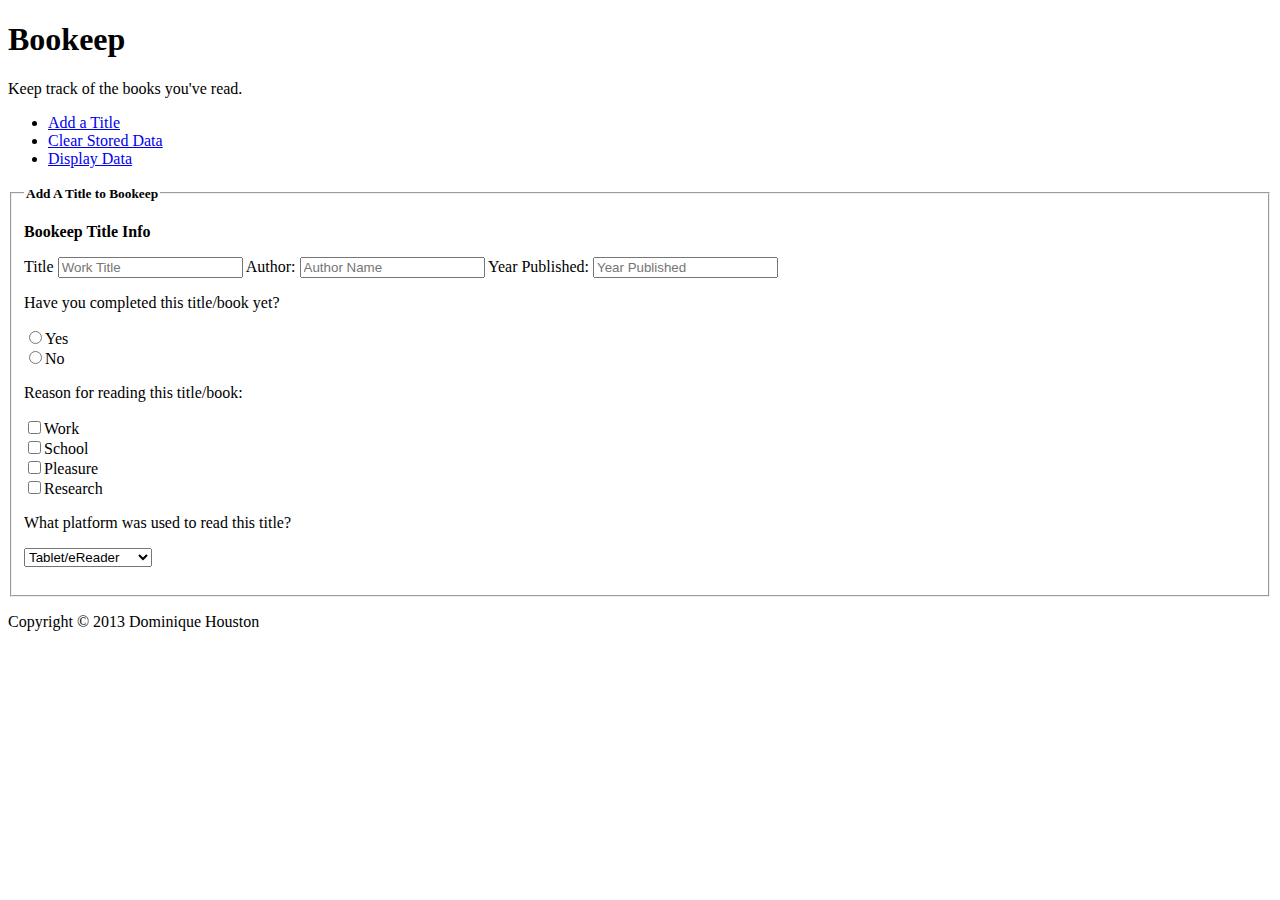
==== additem.html @ edfe49e9 "Refining Form Fields" ====
<!DOCTYPE html>
<!-- Dominique Houston -->
<!-- VFW 1306 -->
<!-- Assignment 1 -->
<html lang="en">
	<head>
		<meta charset="utf-8" />
		<meta name="description" content="Keep track of the books you've read." />
		<meta name="keywords" content="" />
		<meta name="ROBOTS" content="index, nofollow" />
		<meta name="viewport" content="width=device-width; initial-scale=1.0" />
		<meta name="author" content="Dominique Houston" />
		<link rel="stylesheet" type="text/css" href="css/style.css">
		<title>Bookeep</title>	
	</head>
	<body>
		<! -- Begin Container --  >
		<div id="container">
			<! -- Begin Header -- >
			<header>
				<h1>Bookeep</h1>
				<p>Keep track of the books you've read.</p>
			</header>
			<! -- End Header -- >

			<! -- Begin Navigation -- >
			<nav>
				<ul id="appNav">
					<li><a href="additem.html">Add a Title</a></li>
					<li><a href="#">Clear Stored Data</a></li>
					<li><a href="#">Display Data</a></li>
				</ul>
			</nav>
			<! -- End Navigation -- >

			<! -- Begin Form -- >
			
			<form action="#" method="post" id="bookeepForm">

				<fieldset>
					<legend><strong><small>Add A Title to Bookeep</small></strong></legend>


				<p><label class="headLabel"><strong>Bookeep Title Info</strong></label></p>
					<label for="workTitle">Title</label>
					<input type="text" id="workTitle" placeholder="Work Title" />
					<label for="authorName">Author:</label>
					<input type="text" id="authorName" placeholder="Author Name" />
					<label for="authorName">Year Published:</label>
					<input type="text" id="yearPublished" placeholder="Year Published" />

					
				<p><label class="labelHead">Have you completed this title/book yet?</label></p>
					<input type="radio" class="radioButton" name="readTitle" value="yes">Yes<br>
					<input type="radio" name="readTitle" value="yes">No<br>

					
				<p><label class="labelHead">Reason for reading this title/book:</label></p>

					<input type="checkbox" id="work" name="priority" value="work">Work<br>
					<input type="checkbox" id="school" name="priority" value="school">School<br>
					<input type="checkbox" id="pleasure" name="priority" value="pleasure">Pleasure<br>
					<input type="checkbox" id="research" name="priority" value="research">Research<br>


				<p><label class="headLabel">What platform was used to read this title?</label></p>
				<select id="readPlatform">
					<optgroup label="Digital">
						<option value="Tablet">Tablet/eReader</option>
						<option value="eBook">eBook</option>
					</optgroup>
					<optgroup label="Traditional">
						<option value="Paperback">Paperback</option>
						<option value="HardCover">Hard Cover</option>
					</optgroup>
				</select>
					<br /><br />
					
								</fieldset>


			</form>

			
			<! -- End Form  -- >

			<! -- Begin Footer -- >
			<footer>
				<p>Copyright &copy; 2013 Dominique Houston</p>
			</footer>
			<! -- End Footer -->
		</div>
		<! -- End Container -->
		
		<! -- Javascript -- >
		<script src="js/main.js" type="text/javascript"></script>
	</body>
</html>
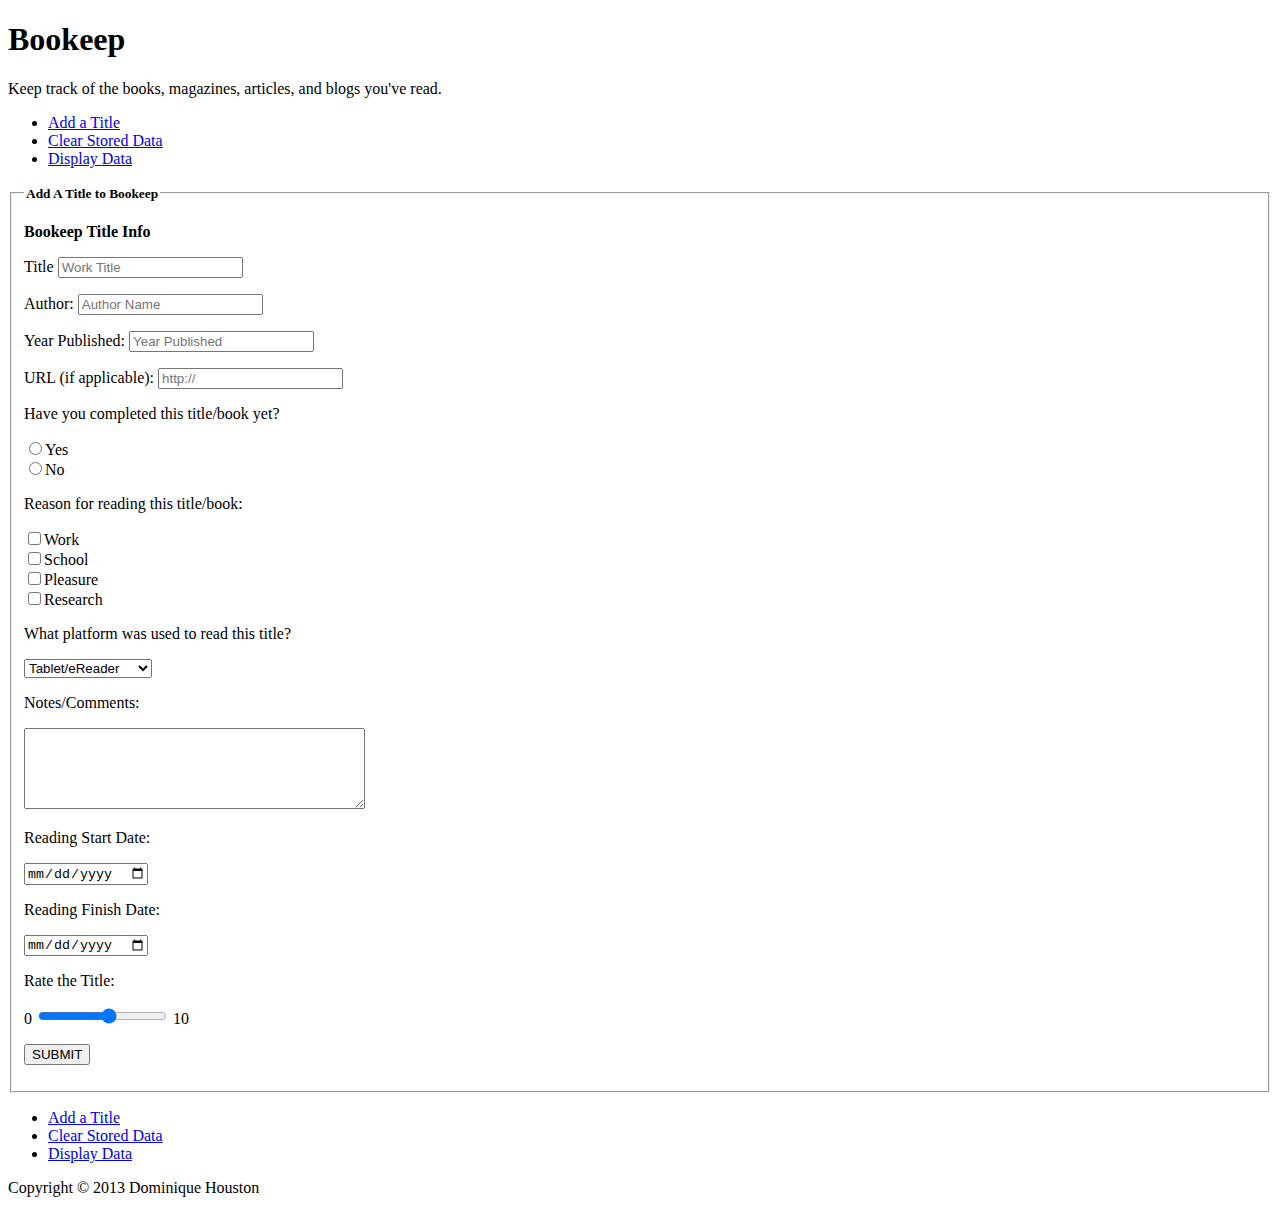
==== commit 6f28fec7: "Refreshed descrption, HTML head, and completed form." ====
--- a/additem.html
+++ b/additem.html
@@ -5,8 +5,8 @@
 <html lang="en">
 	<head>
 		<meta charset="utf-8" />
-		<meta name="description" content="Keep track of the books you've read." />
-		<meta name="keywords" content="" />
+		<meta name="description" content="Keep track of the books, magazines, articles, and blogs you've read." />
+		<meta name="keywords" content="bookeep,track,books,reading,logger" />
 		<meta name="ROBOTS" content="index, nofollow" />
 		<meta name="viewport" content="width=device-width; initial-scale=1.0" />
 		<meta name="author" content="Dominique Houston" />
@@ -19,11 +19,11 @@
 			<! -- Begin Header -- >
 			<header>
 				<h1>Bookeep</h1>
-				<p>Keep track of the books you've read.</p>
+				<p>Keep track of the books, magazines, articles, and blogs you've read.</p>
 			</header>
 			<! -- End Header -- >
 
-			<! -- Begin Navigation -- >
+			<! -- Begin  Top Navigation -- >
 			<nav>
 				<ul id="appNav">
 					<li><a href="additem.html">Add a Title</a></li>
@@ -31,58 +31,85 @@
 					<li><a href="#">Display Data</a></li>
 				</ul>
 			</nav>
-			<! -- End Navigation -- >
+			<! -- End Top Navigation -- >
 
 			<! -- Begin Form -- >
-			
 			<form action="#" method="post" id="bookeepForm">
 
 				<fieldset>
 					<legend><strong><small>Add A Title to Bookeep</small></strong></legend>
-
-
-				<p><label class="headLabel"><strong>Bookeep Title Info</strong></label></p>
-					<label for="workTitle">Title</label>
-					<input type="text" id="workTitle" placeholder="Work Title" />
-					<label for="authorName">Author:</label>
-					<input type="text" id="authorName" placeholder="Author Name" />
-					<label for="authorName">Year Published:</label>
-					<input type="text" id="yearPublished" placeholder="Year Published" />
-
+	
+	
+					<p><label class="headLabel"><strong>Bookeep Title Info</strong></label></p>
+						<p><label for="Title">Title</label>
+						<input type="text" id="workTitle" placeholder="Work Title" /></p>
+						<p><label for="authorName">Author:</label>
+						<input type="text" id="workAuthorName" placeholder="Author Name" /></p>
+						<p><label for="authorName">Year Published:</label>
+						<input type="text" id="workYearPublished" placeholder="Year Published" /></p>
+						<p><label for="authorName">URL (if applicable):</label>
+						<input type="text" id="workUrl" placeholder="http://" /></p>
+	
+						
+					<p><label class="labelHead">Have you completed this title/book yet?</label></p>
+						<input type="radio" class="radioButton" name="readTitle" value="yes">Yes<br>
+						<input type="radio" name="readTitle" value="yes">No<br>
+	
+						
+					<p><label class="labelHead">Reason for reading this title/book:</label></p>
+	
+						<input type="checkbox" id="work" name="priority" value="work">Work<br>
+						<input type="checkbox" id="school" name="priority" value="school">School<br>
+						<input type="checkbox" id="pleasure" name="priority" value="pleasure">Pleasure<br>
+						<input type="checkbox" id="research" name="priority" value="research">Research<br>
+	
+	
+					<p><label class="labelHead">What platform was used to read this title?</label></p>
+					<select id="readPlatform">
+						<optgroup label="Digital">
+							<option value="Tablet">Tablet/eReader</option>
+							<option value="eBook">eBook</option>
+							<option value="pcNotebook">PC/Notebook</option>
+							<option value="DigiOther">Other</option>
+						</optgroup>
+						<optgroup label="Traditional">
+							<option value="Paperback">Paperback</option>
+							<option value="HardCover">Hard Cover</option>
+							<option value="TradOther">Other</option>
+						</optgroup>
+					</select>
 					
-				<p><label class="labelHead">Have you completed this title/book yet?</label></p>
-					<input type="radio" class="radioButton" name="readTitle" value="yes">Yes<br>
-					<input type="radio" name="readTitle" value="yes">No<br>
-
+						
+					<p><label class="labelHead">Notes/Comments:</label></p>
+					<textarea name="text" rows="5" cols="40"> </textarea><br>
+	
+					<p><label class="labelHead">Reading Start Date:</label></p>
+					<input type="date" id="readStart" name="readStartDate"/>
 					
-				<p><label class="labelHead">Reason for reading this title/book:</label></p>
-
-					<input type="checkbox" id="work" name="priority" value="work">Work<br>
-					<input type="checkbox" id="school" name="priority" value="school">School<br>
-					<input type="checkbox" id="pleasure" name="priority" value="pleasure">Pleasure<br>
-					<input type="checkbox" id="research" name="priority" value="research">Research<br>
-
-
-				<p><label class="headLabel">What platform was used to read this title?</label></p>
-				<select id="readPlatform">
-					<optgroup label="Digital">
-						<option value="Tablet">Tablet/eReader</option>
-						<option value="eBook">eBook</option>
-					</optgroup>
-					<optgroup label="Traditional">
-						<option value="Paperback">Paperback</option>
-						<option value="HardCover">Hard Cover</option>
-					</optgroup>
-				</select>
-					<br /><br />
+					<p><label class="labelHead">Reading Finish Date:</label></p>
+					<input type="date" id="readFinish" name="readFinishDate"/>
+	
+					<p><label class="labelHead">Rate the Title:</label></p>
+					0 <input id="stars" type="range"  min="1" max="10"> 10 
 					
-								</fieldset>
+					<input type="hidden" id="reader" value="evaluation">
+					
+					<p><input id="button" type="button" value="SUBMIT"></p>
+				</fieldset>
 
 
 			</form>
+			<! -- End Form  -- >
 
-			
-			<! -- End Form  -- >
+			<! -- Begin  Bottom Navigation -- >
+			<nav>
+				<ul id="appNavFooter">
+					<li><a href="additem.html">Add a Title</a></li>
+					<li><a href="#">Clear Stored Data</a></li>
+					<li><a href="#">Display Data</a></li>
+				</ul>
+			</nav>
+			<! -- End Bottom Navigation -- >
 
 			<! -- Begin Footer -- >
 			<footer>
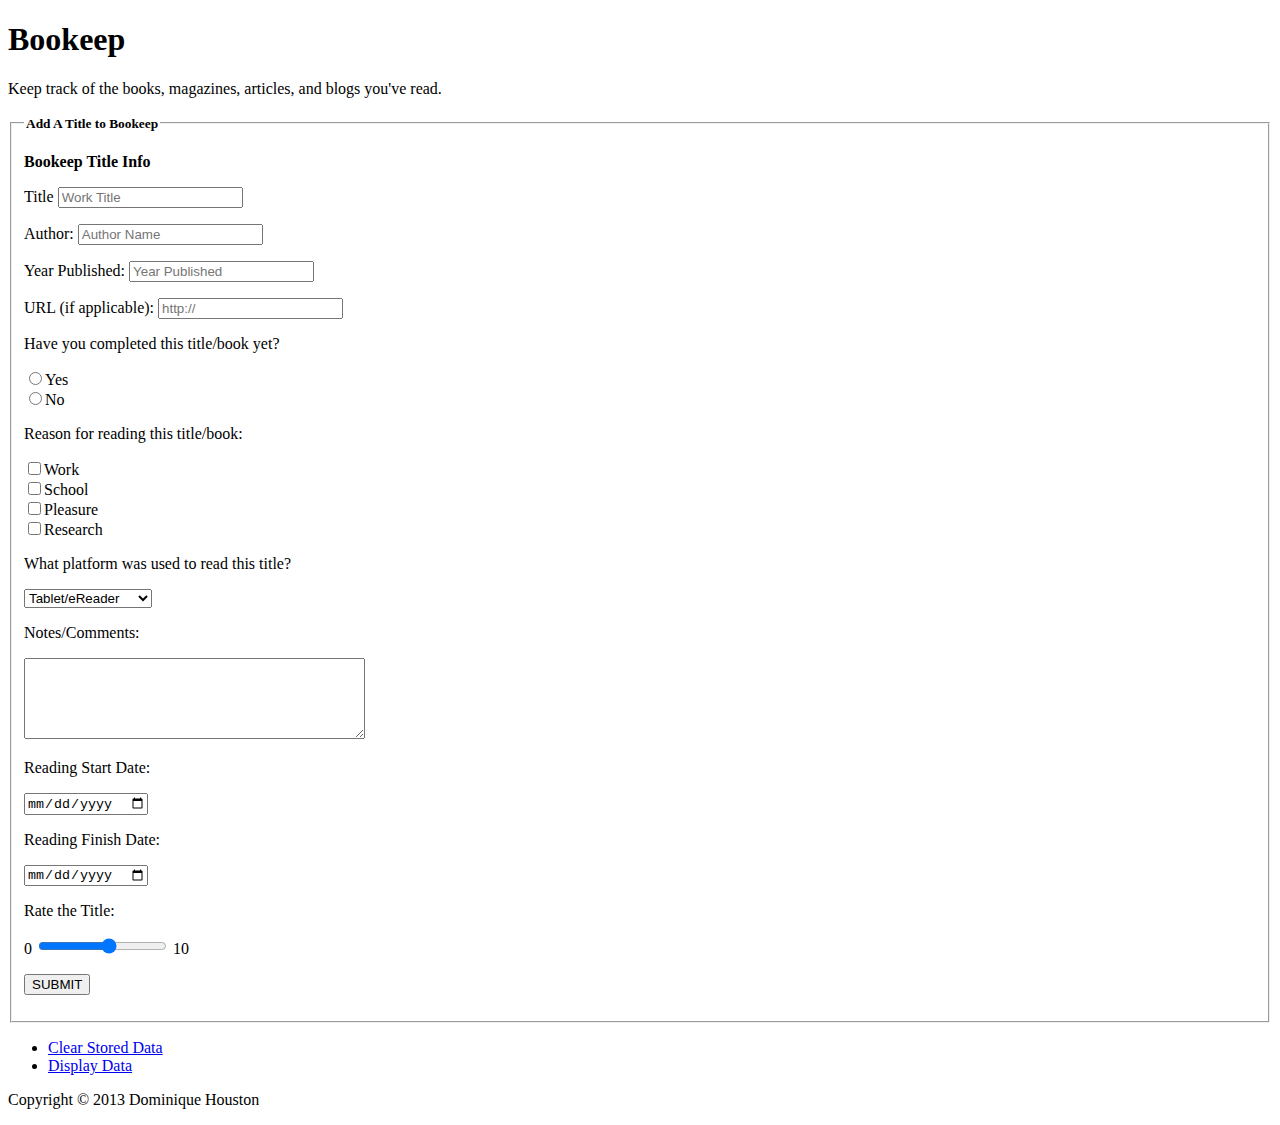
==== commit 84895db2: "Fixed Navigation" ====
--- a/additem.html
+++ b/additem.html
@@ -10,7 +10,6 @@
 		<meta name="ROBOTS" content="index, nofollow" />
 		<meta name="viewport" content="width=device-width; initial-scale=1.0" />
 		<meta name="author" content="Dominique Houston" />
-		<link rel="stylesheet" type="text/css" href="css/style.css">
 		<title>Bookeep</title>	
 	</head>
 	<body>
@@ -22,16 +21,6 @@
 				<p>Keep track of the books, magazines, articles, and blogs you've read.</p>
 			</header>
 			<! -- End Header -- >
-
-			<! -- Begin  Top Navigation -- >
-			<nav>
-				<ul id="appNav">
-					<li><a href="additem.html">Add a Title</a></li>
-					<li><a href="#">Clear Stored Data</a></li>
-					<li><a href="#">Display Data</a></li>
-				</ul>
-			</nav>
-			<! -- End Top Navigation -- >
 
 			<! -- Begin Form -- >
 			<form action="#" method="post" id="bookeepForm">
@@ -104,7 +93,6 @@
 			<! -- Begin  Bottom Navigation -- >
 			<nav>
 				<ul id="appNavFooter">
-					<li><a href="additem.html">Add a Title</a></li>
 					<li><a href="#">Clear Stored Data</a></li>
 					<li><a href="#">Display Data</a></li>
 				</ul>
@@ -119,7 +107,6 @@
 		</div>
 		<! -- End Container -->
 		
-		<! -- Javascript -- >
-		<script src="js/main.js" type="text/javascript"></script>
+
 	</body>
 </html>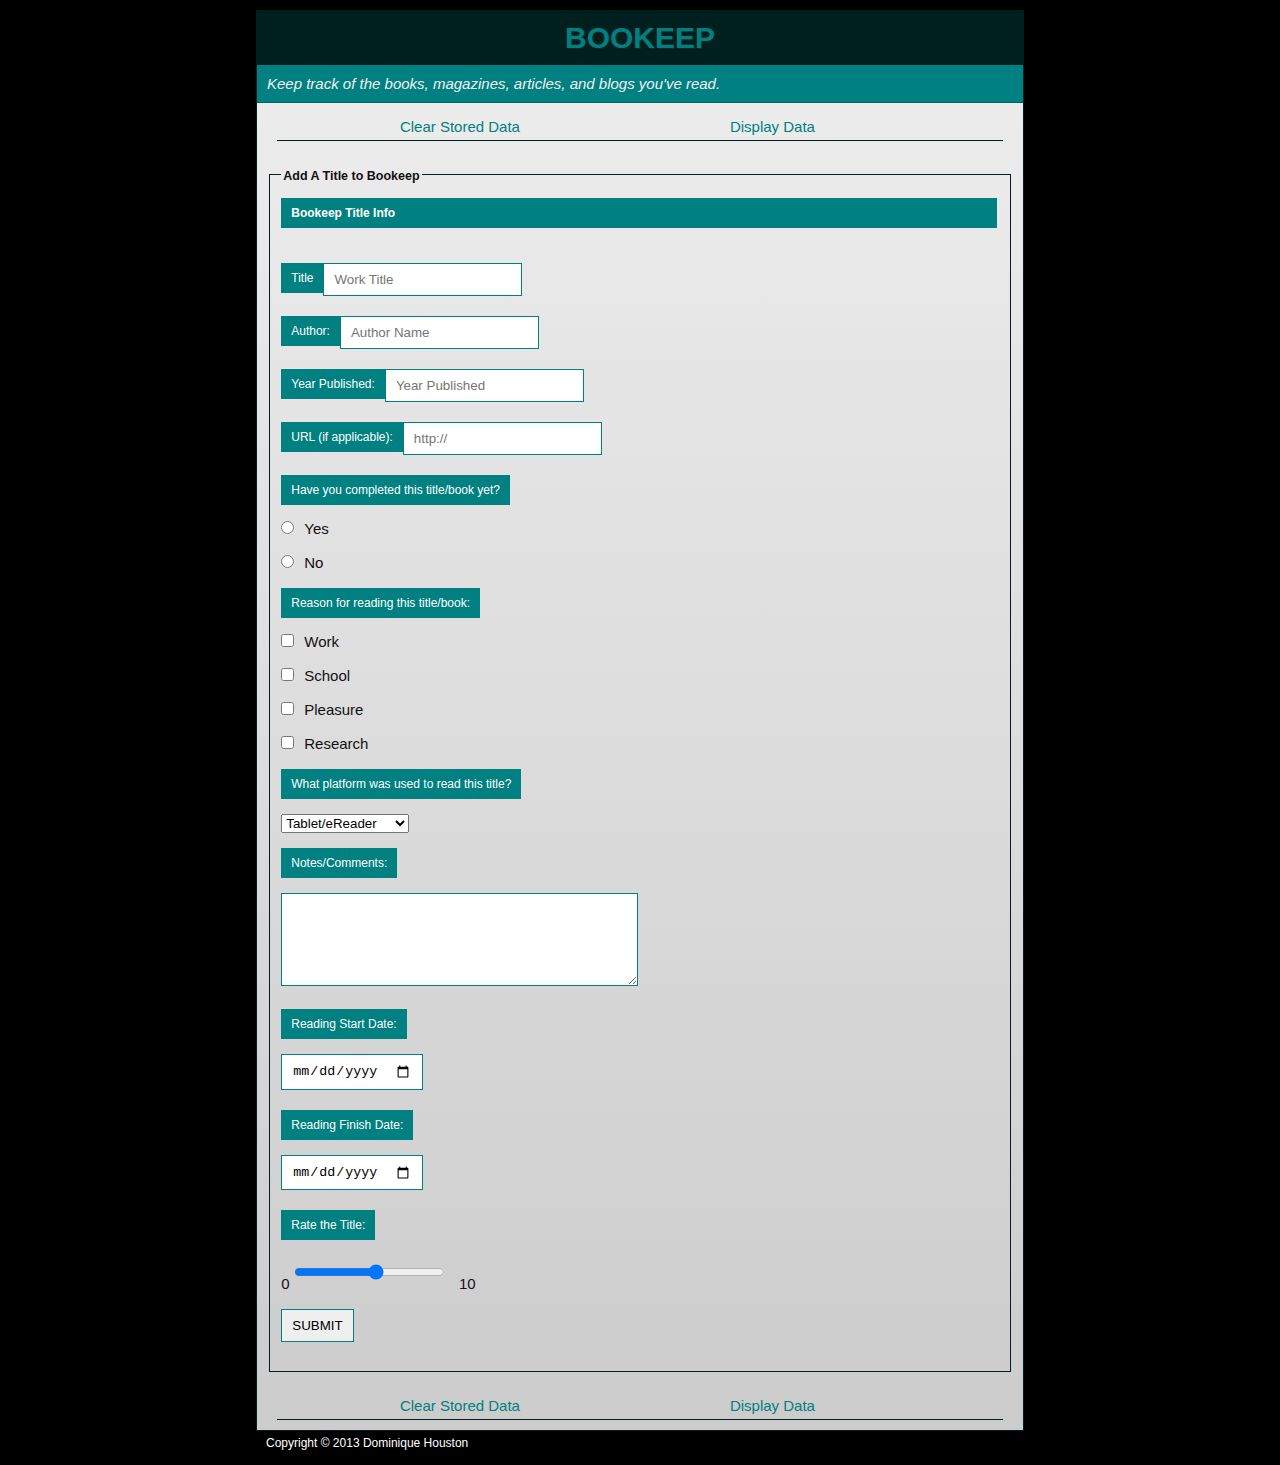
==== commit cfcb2556: "Javascript Setup" ====
--- a/additem.html
+++ b/additem.html
@@ -10,17 +10,31 @@
 		<meta name="ROBOTS" content="index, nofollow" />
 		<meta name="viewport" content="width=device-width; initial-scale=1.0" />
 		<meta name="author" content="Dominique Houston" />
+	    <link href="css/style.css" rel="stylesheet" />
 		<title>Bookeep</title>	
 	</head>
 	<body>
 		<! -- Begin Container --  >
 		<div id="container">
 			<! -- Begin Header -- >
+			<div id="wrap">
 			<header>
-				<h1>Bookeep</h1>
+				<a href="index.html"><h1>Bookeep</h1></a>
 				<p>Keep track of the books, magazines, articles, and blogs you've read.</p>
 			</header>
 			<! -- End Header -- >
+			
+			<! -- Begin  Bottom Navigation -- >
+			<nav>
+				<ul id="appNav">
+					<li><a href="#" id="clearLink">Clear Stored Data</a></li>
+					<li><a href="#" id="displayLink">Display Data</a></li>
+				</ul>
+			</nav>
+			<! -- End Bottom Navigation -- >
+			<! -- Error Messages -- >
+			<ul id="errors"></ul>
+			<! -- End Error Messages -- >
 
 			<! -- Begin Form -- >
 			<form action="#" method="post" id="bookeepForm">
@@ -41,20 +55,22 @@
 	
 						
 					<p><label class="labelHead">Have you completed this title/book yet?</label></p>
-						<input type="radio" class="radioButton" name="readTitle" value="yes">Yes<br>
-						<input type="radio" name="readTitle" value="yes">No<br>
+					<div class="clear"></div>
+						<p><input type="radio" class="radioButton" name="readTitle" value="yes">Yes</p>
+						<p><input type="radio" name="readTitle" value="yes">No</p>
 	
 						
 					<p><label class="labelHead">Reason for reading this title/book:</label></p>
-	
-						<input type="checkbox" id="work" name="priority" value="work">Work<br>
-						<input type="checkbox" id="school" name="priority" value="school">School<br>
-						<input type="checkbox" id="pleasure" name="priority" value="pleasure">Pleasure<br>
-						<input type="checkbox" id="research" name="priority" value="research">Research<br>
+					<div class="clear"></div>
+						<p><input type="checkbox" id="work" name="priority" value="work">Work</p>
+						<p><input type="checkbox" id="school" name="priority" value="school">School</p>
+						<p><input type="checkbox" id="pleasure" name="priority" value="pleasure">Pleasure</p>
+						<p><input type="checkbox" id="research" name="priority" value="research">Research</p>
 	
 	
 					<p><label class="labelHead">What platform was used to read this title?</label></p>
-					<select id="readPlatform">
+					<div class="clear"></div>
+					<p><select id="readPlatform">
 						<optgroup label="Digital">
 							<option value="Tablet">Tablet/eReader</option>
 							<option value="eBook">eBook</option>
@@ -67,19 +83,24 @@
 							<option value="TradOther">Other</option>
 						</optgroup>
 					</select>
+					</p>
 					
 						
 					<p><label class="labelHead">Notes/Comments:</label></p>
-					<textarea name="text" rows="5" cols="40"> </textarea><br>
+					<div class="clear"></div>
+					<p><textarea name="text" rows="5" cols="40"> </textarea></p>
 	
 					<p><label class="labelHead">Reading Start Date:</label></p>
-					<input type="date" id="readStart" name="readStartDate"/>
+					<div class="clear"></div>
+					<p><input type="date" id="readStart" name="readStartDate"/></p>
 					
 					<p><label class="labelHead">Reading Finish Date:</label></p>
-					<input type="date" id="readFinish" name="readFinishDate"/>
+					<div class="clear"></div>
+					<p><input type="date" id="readFinish" name="readFinishDate"/></p>
 	
 					<p><label class="labelHead">Rate the Title:</label></p>
-					0 <input id="stars" type="range"  min="1" max="10"> 10 
+					<div class="clear"></div>
+					<p>0 <input id="stars" type="range"  min="1" max="10"> 10</p>
 					
 					<input type="hidden" id="reader" value="evaluation">
 					
@@ -99,6 +120,8 @@
 			</nav>
 			<! -- End Bottom Navigation -- >
 
+		
+		</div>
 			<! -- Begin Footer -- >
 			<footer>
 				<p>Copyright &copy; 2013 Dominique Houston</p>
--- a/css/style.css
+++ b/css/style.css
@@ -0,0 +1,120 @@
+/* 
+	Dominique Houston
+	Term: 1306
+	VFW Project 2 	
+*/
+
+
+/* CSS Resets */
+body,a,p,header,footer {margin:0px;padding:0px;}
+.clear {clear:both;}
+
+/* Continued CSS */
+body {
+margin:10px 0px;
+padding:0px;
+font-family: Verdana, Tahoma, Arial, sans-serif;
+font-size:15px;
+height:100%;
+background:#000;
+color:#f1f1f1;
+}
+
+#container {
+	margin:0px auto;
+	max-width:768px;
+	min-width:300px;
+	width:auto;
+	padding-left:2.333%;
+	padding-right:2.333%;
+	
+}
+
+#wrap {border:1px solid #002020;
+background: rgb(238,238,238); /* Old browsers */
+background: -moz-linear-gradient(top, rgba(238,238,238,1) 0%, rgba(204,204,204,1) 100%); /* FF3.6+ */
+background: -webkit-gradient(linear, left top, left bottom, color-stop(0%,rgba(238,238,238,1)), color-stop(100%,rgba(204,204,204,1))); /* Chrome,Safari4+ */
+background: -webkit-linear-gradient(top, rgba(238,238,238,1) 0%,rgba(204,204,204,1) 100%); /* Chrome10+,Safari5.1+ */
+background: -o-linear-gradient(top, rgba(238,238,238,1) 0%,rgba(204,204,204,1) 100%); /* Opera 11.10+ */
+background: -ms-linear-gradient(top, rgba(238,238,238,1) 0%,rgba(204,204,204,1) 100%); /* IE10+ */
+background: linear-gradient(to bottom, rgba(238,238,238,1) 0%,rgba(204,204,204,1) 100%); /* W3C */
+filter: progid:DXImageTransform.Microsoft.gradient( startColorstr='#eeeeee', endColorstr='#cccccc',GradientType=0 ); /* IE6-9 */
+min-height:400px;}
+
+a:link {
+	color:teal;
+	text-decoration:none;
+}
+a:visited {
+	color:teal;
+}
+a:hover, a:focus {
+	color:#999;
+	cursor:hand;
+}
+a:active {
+	color:#FFF;
+}
+
+h1 {
+	color:teal;
+	background:rgba(0,0,0,0.75);
+	padding:10px;
+	text-align:center;
+	margin:0px;
+	text-transform: uppercase;
+	text-shadow: 1px 1px 0px #222;
+}
+h2 {
+	color:#002020;
+	text-shadow: 1px 1px 1px #EEE;
+}
+
+header {
+	background:teal;
+	margin:0px;
+}
+
+header p {
+	margin:0px;padding:10px;
+	color:#f1f1f1;
+	text-shadow: none;
+	border-bottom:1px solid rgba(0,0,0,0.25);
+	font-style: italic;
+}
+
+nav {margin:0px;padding:10px 0px;margin:0px 20px;}
+
+nav ul {
+	margin:0px auto;
+	list-style-type:square;
+	color:teal;
+	border-bottom: 1px solid #002020;
+	padding: 5px 20px;
+}
+nav ul:hover {
+	list-style-type:square;
+	color:#000;
+}
+nav ul li {display:inline-block;margin:0px 15%;}
+
+form {color:#111;text-shadow:none;margin:10px;max-width:780px;}
+
+form legend {clear:both;}
+form .headLabel {clear:both;width:97%;margin:0px auto;margin-bottom:20px;}
+ 
+form fieldset {border: 1px #002020 solid;}
+
+form#bookeepForm p {margin:10px 0px 15px 0px;overflow:hidden;}
+
+form#bookeepForm label {background:teal;color:#FFF;padding:8px 10px;clear:both;font-size:12px;height:auto;float:left;}
+form#bookeepForm input, form#bookeepForm textarea {padding:8px 10px;height:auto;clear:both;width:auto;margin:0px 10px 5px 0px;border:1px solid teal;}
+footer {
+	clear:both;
+	font-size:12px;
+	background:#000;
+	color:#FFF;
+	padding:5px 10px;
+	margin:0px;
+	text-shadow:none;
+}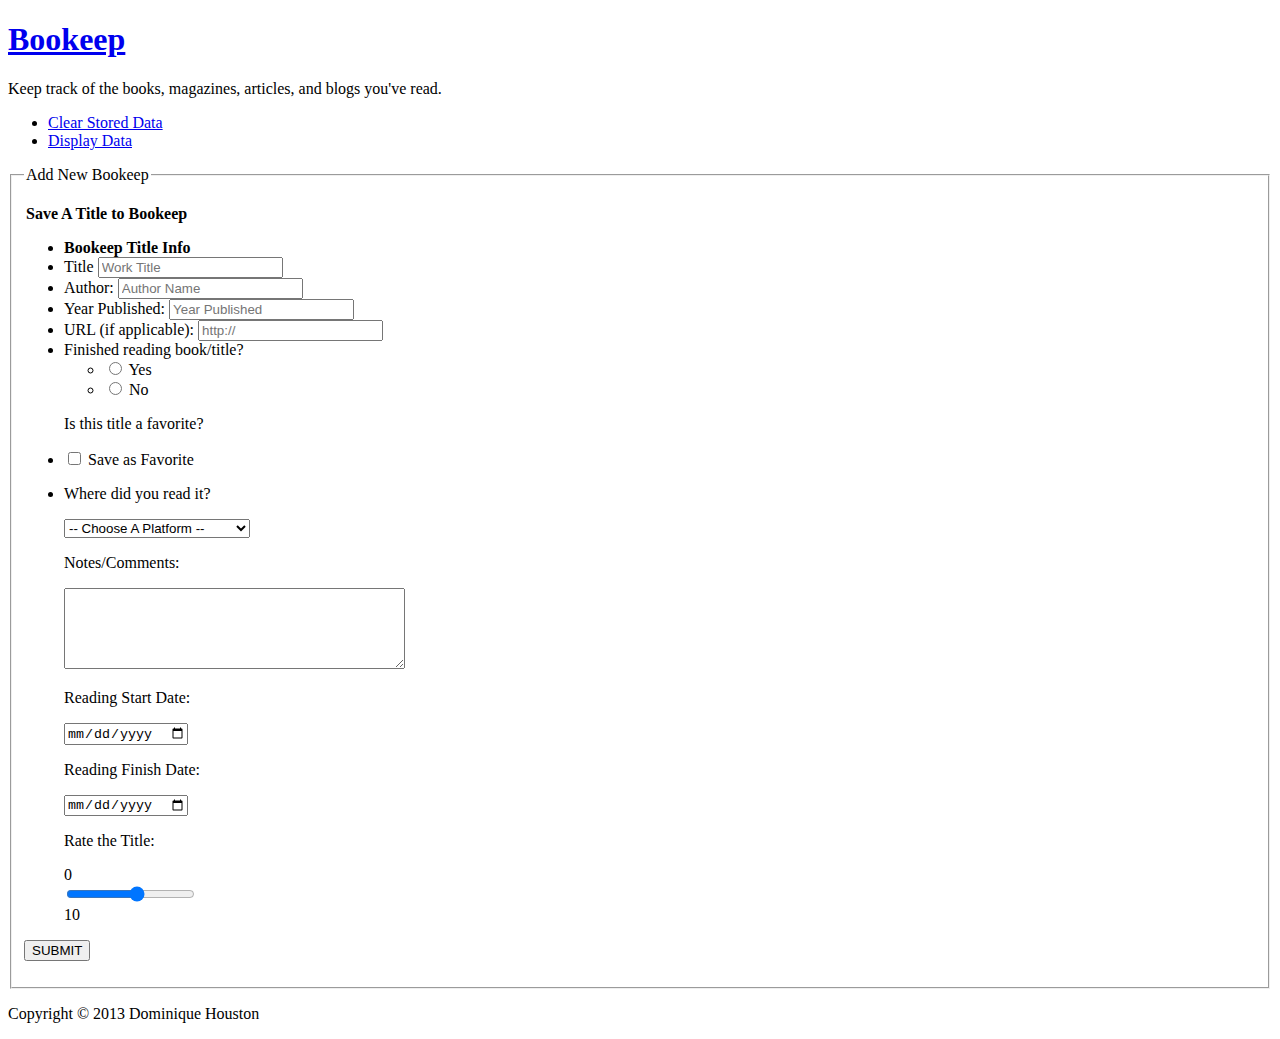
==== commit b6994fbc: "Bug Fixes" ====
--- a/additem.html
+++ b/additem.html
@@ -1,135 +1,165 @@
 <!DOCTYPE html>
 <!-- Dominique Houston -->
 <!-- VFW 1306 -->
-<!-- Assignment 1 -->
+<!-- Assignment 3 -->
 <html lang="en">
-	<head>
-		<meta charset="utf-8" />
-		<meta name="description" content="Keep track of the books, magazines, articles, and blogs you've read." />
-		<meta name="keywords" content="bookeep,track,books,reading,logger" />
-		<meta name="ROBOTS" content="index, nofollow" />
-		<meta name="viewport" content="width=device-width; initial-scale=1.0" />
-		<meta name="author" content="Dominique Houston" />
-	    <link href="css/style.css" rel="stylesheet" />
-		<title>Bookeep</title>	
-	</head>
-	<body>
-		<! -- Begin Container --  >
-		<div id="container">
-			<! -- Begin Header -- >
-			<div id="wrap">
-			<header>
-				<a href="index.html"><h1>Bookeep</h1></a>
-				<p>Keep track of the books, magazines, articles, and blogs you've read.</p>
-			</header>
-			<! -- End Header -- >
-			
-			<! -- Begin  Bottom Navigation -- >
-			<nav>
-				<ul id="appNav">
-					<li><a href="#" id="clearLink">Clear Stored Data</a></li>
-					<li><a href="#" id="displayLink">Display Data</a></li>
-				</ul>
-			</nav>
-			<! -- End Bottom Navigation -- >
-			<! -- Error Messages -- >
+<head>
+<meta charset="utf-8" />
+<meta name="description" content="Keep track of the books, magazines, articles, and blogs you've read." />
+<meta name="keywords" content="bookeep,track,books,reading,logger" />
+<meta name="ROBOTS" content="index, nofollow" />
+<meta name="viewport" content="width=device-width, initial-scale=1.0" />
+<meta name="author" content="Dominique Houston" />
+<link href="css/styles.css" rel="stylesheet" />
+<title>Bookeep</title>
+</head>
+<body>
+<! -- Begin Container --  >
+<div id="container"> 
+  <! -- Begin Header -- >
+  <div id="wrap">
+    <header> <a href="index.html">
+      <h1>Bookeep</h1>
+      </a>
+      <p>Keep track of the books, magazines, articles, and blogs you've read.</p>
+    </header>
+    <! -- End Header -- > 
+    
+    <! -- Begin  Bottom Navigation -- >
+    <nav>
+      <ul id="appNav">
+        <li><a href="#" id="clearLink">Clear Stored Data</a></li>
+        <li><a href="#" id="displayLink">Display Data</a></li>
+        <li id="addNew" style="display:none;"><a href="addItem.html">Add New Title</a></li>
+      </ul>
+    </nav>
+    <! -- End Bottom Navigation -- > 
+    <! -- Error Messages -- >
+    <ul id="errors">
+    </ul>
+    <! -- End Error Messages -- > 
+    
+    <! -- Begin Form -- >
+    <form action="#" method="post" id="bookeepForm">
+      <fieldset id="Bookeep Title">
+	      <legend>Add New Bookeep</legend>
 			<ul id="errors"></ul>
-			<! -- End Error Messages -- >
+        <legend>
+	        <strong>
+	        	<medium>Save A Title to Bookeep</medium>
+	        </strong>
+        </legend>
+        <ul id="entry">
+        <li>
+          <label class="headLabel"><strong>Bookeep Title Info</strong></label>
+        </li>
+        
+        <li>
+          <label for="Title">Title</label>
+          <input type="text" id="workTitle" placeholder="Work Title" />
+        </li>
+        
+        <li>
+          <label for="authorName">Author:</label>
+          <input type="text" id="workAuthorName" placeholder="Author Name" />
+        </li>
+        
+        <li>
+          <label for="authorName">Year Published:</label>
+          <input type="text" id="workYearPublished" placeholder="Year Published" />
+        </li>
+        
+        <li>
+          <label for="authorName">URL (if applicable):</label>
+          <input type="text" id="workUrl" placeholder="http://" />
+        </li>
+        
+        <li>
+          <label class="labelHead">Finished reading book/title?</label>
+        </li>
+        
+        <div class="clear"></div>
+        <ul>
+        <li>
+          <input type="radio" class="radioButton" name="readTitle" value="yes">
+          Yes
+        </li>
+        <li>
+          <input type="radio" name="readTitle" value="yes">
+          No
+        </li>
+        </ul>
+          
+        <p>
+          <label class="labelHead">Is this title a favorite?</label>
+        </p>
+        <div class="clear"></div>
+        <li>
+          <input type="checkbox" id="fav" name="fav" value="favorite">
+          Save as Favorite</li>
+          
+        <li id="dropDown">
+          <p>
+            <label class="labelHead">Where did you read it?</label>
+          </p>
+        </li>
+        
+        <p>
+          <label class="labelHead">Notes/Comments:</label>
+        </p>
+        <div class="clear"></div>
+        <p>
+          <textarea name="text" rows="5" cols="40" id="notes"> </textarea>
+        </p>
+        
+        <p>
+          <label class="labelHead">Reading Start Date:</label>
+        </p>
+        <div class="clear"></div>
+        <p>
+          <input type="date" id="readStart" name="readStartDate"/>
+        </p>
+        
+        <p>
+          <label class="labelHead">Reading Finish Date:</label>
+        </p>
+        <div class="clear"></div>
+        <p>
+          <input type="date" id="readFinish" name="readFinishDate"/>
+        </p>
+        
+        <p>
+          <label class="labelHead">Rate the Title:</label>
+        </p>
+        <div class="clear"></div>
+        <p>
+        <div class="rate_0 floatLeft">0</div>
+        <div class="floatLeft">
+          <input id="stars" type="range"  min="1" max="10">
+        </div>
+        <div class="rate_10 floatLeft">10</div>
+        </p>
+        <div class="clear"></div>
+        <input type="hidden" id="reader" value="evaluation">
+        
+        </ul>
+            <p>
+          <input id="submit" type="button" value="SUBMIT">
+        </p>
+      </fieldset>
+    </form>
+    <! -- End Form  -- > 
+    
+    
+  </div>
+  <! -- Begin Footer -- >
+  <footer>
+    <p>Copyright &copy; 2013 Dominique Houston</p>
+  </footer>
+  <! -- End Footer --> 
+</div>
+<! -- End Container --> 
 
-			<! -- Begin Form -- >
-			<form action="#" method="post" id="bookeepForm">
-
-				<fieldset>
-					<legend><strong><small>Add A Title to Bookeep</small></strong></legend>
-	
-	
-					<p><label class="headLabel"><strong>Bookeep Title Info</strong></label></p>
-						<p><label for="Title">Title</label>
-						<input type="text" id="workTitle" placeholder="Work Title" /></p>
-						<p><label for="authorName">Author:</label>
-						<input type="text" id="workAuthorName" placeholder="Author Name" /></p>
-						<p><label for="authorName">Year Published:</label>
-						<input type="text" id="workYearPublished" placeholder="Year Published" /></p>
-						<p><label for="authorName">URL (if applicable):</label>
-						<input type="text" id="workUrl" placeholder="http://" /></p>
-	
-						
-					<p><label class="labelHead">Have you completed this title/book yet?</label></p>
-					<div class="clear"></div>
-						<p><input type="radio" class="radioButton" name="readTitle" value="yes">Yes</p>
-						<p><input type="radio" name="readTitle" value="yes">No</p>
-	
-						
-					<p><label class="labelHead">Reason for reading this title/book:</label></p>
-					<div class="clear"></div>
-						<p><input type="checkbox" id="work" name="priority" value="work">Work</p>
-						<p><input type="checkbox" id="school" name="priority" value="school">School</p>
-						<p><input type="checkbox" id="pleasure" name="priority" value="pleasure">Pleasure</p>
-						<p><input type="checkbox" id="research" name="priority" value="research">Research</p>
-	
-	
-					<p><label class="labelHead">What platform was used to read this title?</label></p>
-					<div class="clear"></div>
-					<p><select id="readPlatform">
-						<optgroup label="Digital">
-							<option value="Tablet">Tablet/eReader</option>
-							<option value="eBook">eBook</option>
-							<option value="pcNotebook">PC/Notebook</option>
-							<option value="DigiOther">Other</option>
-						</optgroup>
-						<optgroup label="Traditional">
-							<option value="Paperback">Paperback</option>
-							<option value="HardCover">Hard Cover</option>
-							<option value="TradOther">Other</option>
-						</optgroup>
-					</select>
-					</p>
-					
-						
-					<p><label class="labelHead">Notes/Comments:</label></p>
-					<div class="clear"></div>
-					<p><textarea name="text" rows="5" cols="40"> </textarea></p>
-	
-					<p><label class="labelHead">Reading Start Date:</label></p>
-					<div class="clear"></div>
-					<p><input type="date" id="readStart" name="readStartDate"/></p>
-					
-					<p><label class="labelHead">Reading Finish Date:</label></p>
-					<div class="clear"></div>
-					<p><input type="date" id="readFinish" name="readFinishDate"/></p>
-	
-					<p><label class="labelHead">Rate the Title:</label></p>
-					<div class="clear"></div>
-					<p>0 <input id="stars" type="range"  min="1" max="10"> 10</p>
-					
-					<input type="hidden" id="reader" value="evaluation">
-					
-					<p><input id="button" type="button" value="SUBMIT"></p>
-				</fieldset>
-
-
-			</form>
-			<! -- End Form  -- >
-
-			<! -- Begin  Bottom Navigation -- >
-			<nav>
-				<ul id="appNavFooter">
-					<li><a href="#">Clear Stored Data</a></li>
-					<li><a href="#">Display Data</a></li>
-				</ul>
-			</nav>
-			<! -- End Bottom Navigation -- >
-
-		
-		</div>
-			<! -- Begin Footer -- >
-			<footer>
-				<p>Copyright &copy; 2013 Dominique Houston</p>
-			</footer>
-			<! -- End Footer -->
-		</div>
-		<! -- End Container -->
-		
-
-	</body>
+<script src="js/main.js" type="text/javascript"></script>
+</body>
 </html>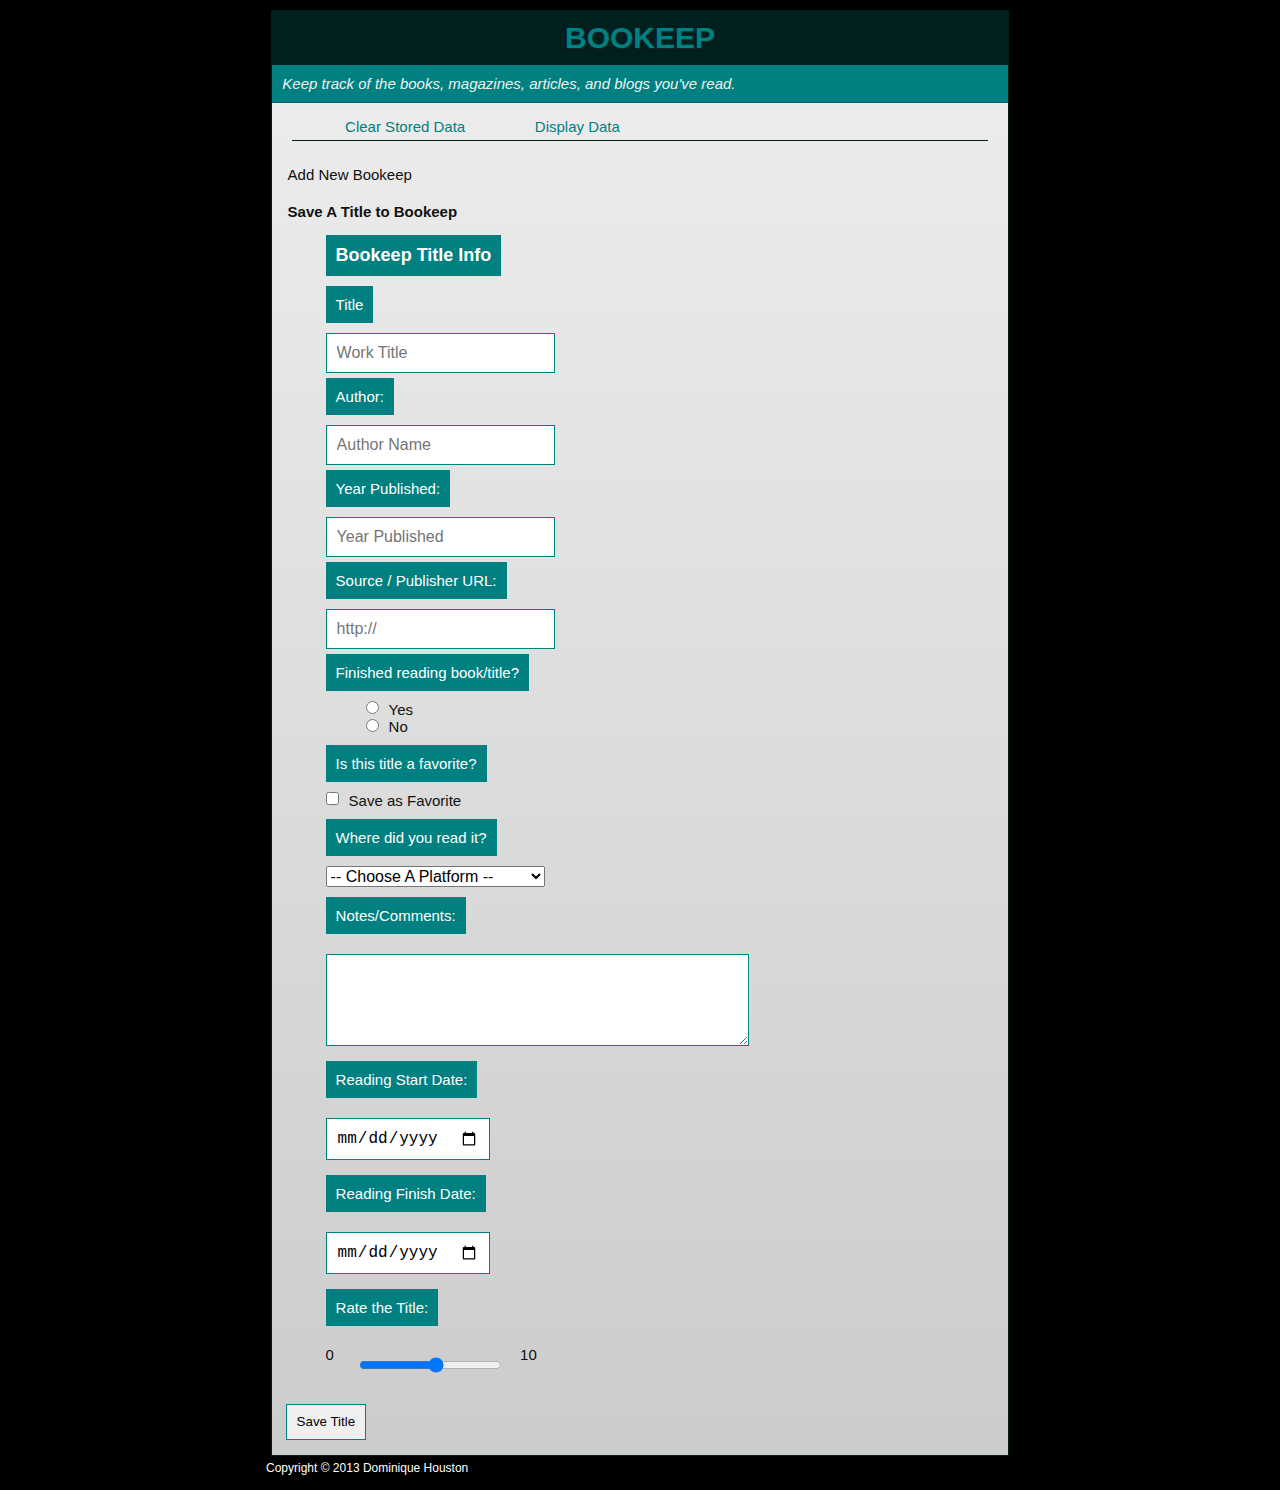
==== commit 5499c391: "Form Validation" ====
--- a/additem.html
+++ b/additem.html
@@ -70,7 +70,7 @@
         </li>
         
         <li>
-          <label for="authorName">URL (if applicable):</label>
+          <label for="authorName">Source / Publisher URL:</label>
           <input type="text" id="workUrl" placeholder="http://" />
         </li>
         
@@ -81,11 +81,11 @@
         <div class="clear"></div>
         <ul>
         <li>
-          <input type="radio" class="radioButton" name="readTitle" value="yes">
+          <input type="radio" class="radioButton" name="readTitle" value="Yes">
           Yes
         </li>
         <li>
-          <input type="radio" name="readTitle" value="yes">
+          <input type="radio" name="readTitle" value="No">
           No
         </li>
         </ul>
@@ -95,7 +95,7 @@
         </p>
         <div class="clear"></div>
         <li>
-          <input type="checkbox" id="fav" name="fav" value="favorite">
+          <input type="checkbox" id="fav" name="fav" value="Yes">
           Save as Favorite</li>
           
         <li id="dropDown">
@@ -144,7 +144,7 @@
         
         </ul>
             <p>
-          <input id="submit" type="button" value="SUBMIT">
+          <input id="submit" type="button" value="Save Title">
         </p>
       </fieldset>
     </form>
--- a/css/styles.css
+++ b/css/styles.css
@@ -0,0 +1,223 @@
+@charset "UTF-8";
+
+/* CSS Document */
+
+/* 
+	Dominique Houston
+	Term: 1306
+	VFW Project 2
+*/
+
+
+/* CSS Resets  & Global Style Fixes */
+
+body, a, p, header, footer {
+	margin: 0px;
+	padding: 0px;
+}
+
+.clear { clear: both; }
+
+.floatLeft { float: left; }
+
+.floatRight { float: right; }
+
+form li { list-style-type: none; }
+
+/* iPhone form field zoom fix */
+
+input[type='text'], input[type='number'], textarea, select, input[type='date'] { font-size: 16px; }
+
+/* Global Elements */
+
+body {
+	margin: 10px 0px;
+	padding: 0px;
+	font-family: Verdana, Tahoma, Arial, sans-serif;
+	font-size: 15px;
+	height: 100%;
+	background: #000;
+	color: #f1f1f1;
+}
+
+#container {
+	margin: 0px auto;
+	max-width: 768px;
+	min-width: 300px;
+	width: auto;
+	padding-left: 2.333%;
+	padding-right: 2.333%;
+}
+
+#wrap {
+	border: 1px solid #002020;
+	background: rgb(238,238,238); /* Old browsers */
+	background: -moz-linear-gradient(top, rgba(238,238,238,1) 0%, rgba(204,204,204,1) 100%); /* FF3.6+ */
+	background: -webkit-gradient(linear, left top, left bottom, color-stop(0%, rgba(238,238,238,1)), color-stop(100%, rgba(204,204,204,1))); /* Chrome,Safari4+ */
+	background: -webkit-linear-gradient(top, rgba(238,238,238,1) 0%, rgba(204,204,204,1) 100%); /* Chrome10+,Safari5.1+ */
+	background: -o-linear-gradient(top, rgba(238,238,238,1) 0%, rgba(204,204,204,1) 100%); /* Opera 11.10+ */
+	background: -ms-linear-gradient(top, rgba(238,238,238,1) 0%, rgba(204,204,204,1) 100%); /* IE10+ */
+	background: linear-gradient(to bottom, rgba(238,238,238,1) 0%, rgba(204,204,204,1) 100%); /* W3C */
+filter: progid:DXImageTransform.Microsoft.gradient( startColorstr='#eeeeee', endColorstr='#cccccc', GradientType=0 ); /* IE6-9 */
+	min-height: 400px;
+	margin: 0px 2%;
+}
+/* Link Stlying */
+a:link {
+	color: teal;
+	text-decoration: none;
+}
+
+a:visited { color: teal; }
+
+a:hover, a:focus {
+	color: #999;
+	cursor: hand;
+}
+
+a:active { color: #FFF; }
+
+/* Header Styles */
+
+h1 {
+	color: teal;
+	background: rgba(0,0,0,0.75);
+	padding: 10px;
+	text-align: center;
+	margin: 0px;
+	text-transform: uppercase;
+	text-shadow: 1px 1px 0px #222;
+}
+
+h2 {
+	color: #002020;
+	text-shadow: 1px 1px 1px #EEE;
+}
+
+header {
+	background: teal;
+	margin: 0px;
+}
+
+header p {
+	margin: 0px;
+	padding: 10px;
+	color: #f1f1f1;
+	text-shadow: none;
+	border-bottom: 1px solid rgba(0,0,0,0.25);
+	font-style: italic;
+}
+
+/* Navigation */
+nav {
+	margin: 0px;
+	padding: 10px 0px;
+	margin: 0px 20px;
+}
+
+nav ul {
+	margin: 0px auto;
+	list-style-type: square;
+	color: teal;
+	border-bottom: 1px solid #002020;
+	padding: 5px 20px;
+}
+
+nav ul:hover {
+	list-style-type: square;
+	color: #000;
+}
+
+nav ul li {
+	display: inline-block;
+	margin: 0px 5%;
+}
+
+#addNew { margin-left: -33px; }
+
+/* Form Styles */
+#errors {color:red;}
+
+form {
+	color: #111;
+	text-shadow: none;
+	margin: 0px;
+	max-width: 780px;
+	overflow: hidden;
+}
+
+form legend { clear: both; }
+
+form .headLabel {
+	clear: both;
+	width: auto;
+	font-size: 18px;
+	font-weight: bold;
+	margin: 0px auto;
+	margin-bottom: 20px;
+}
+
+form fieldset { border: 0px #002020 solid; }
+
+form#bookeepForm p {
+	margin: 10px 0px 0px 0px;
+	overflow: hidden;
+}
+
+form#bookeepForm label {
+	background: teal;
+	color: #FFF;
+	padding: 10px 10px;
+	clear: both;
+	height: auto;
+	float: left;
+	margin-bottom: 10px;
+}
+
+form#bookeepForm input {
+	padding: 10px 10px;
+	height: auto;
+	clear: both;
+	width: auto;
+	margin: 0px 10px 5px 0px;
+	border: 1px solid teal;
+	line-height: 14px;
+	float: left;
+}
+
+form#bookeepForm textarea {
+	padding: 10px 10px;
+	height: auto;
+	clear: both;
+	width: auto;
+	max-width: 60%;
+	margin: 0px 10px 5px 0px;
+	border: 1px solid teal;
+	line-height: 14px;
+	float: left;
+}
+
+
+/* Range Rating */
+#stars {
+	width: 75%!important;
+	margin: 0px auto;
+	text-align: center;
+}
+
+.rate_0 { width: 5%; }
+
+.rate_10 { width: 5%; }
+
+
+
+/* Footer */
+footer {
+	clear: both;
+	font-size: 12px;
+	background: #000;
+	color: #FFF;
+	padding: 5px 10px;
+	margin: 0px;
+	text-shadow: none;
+}
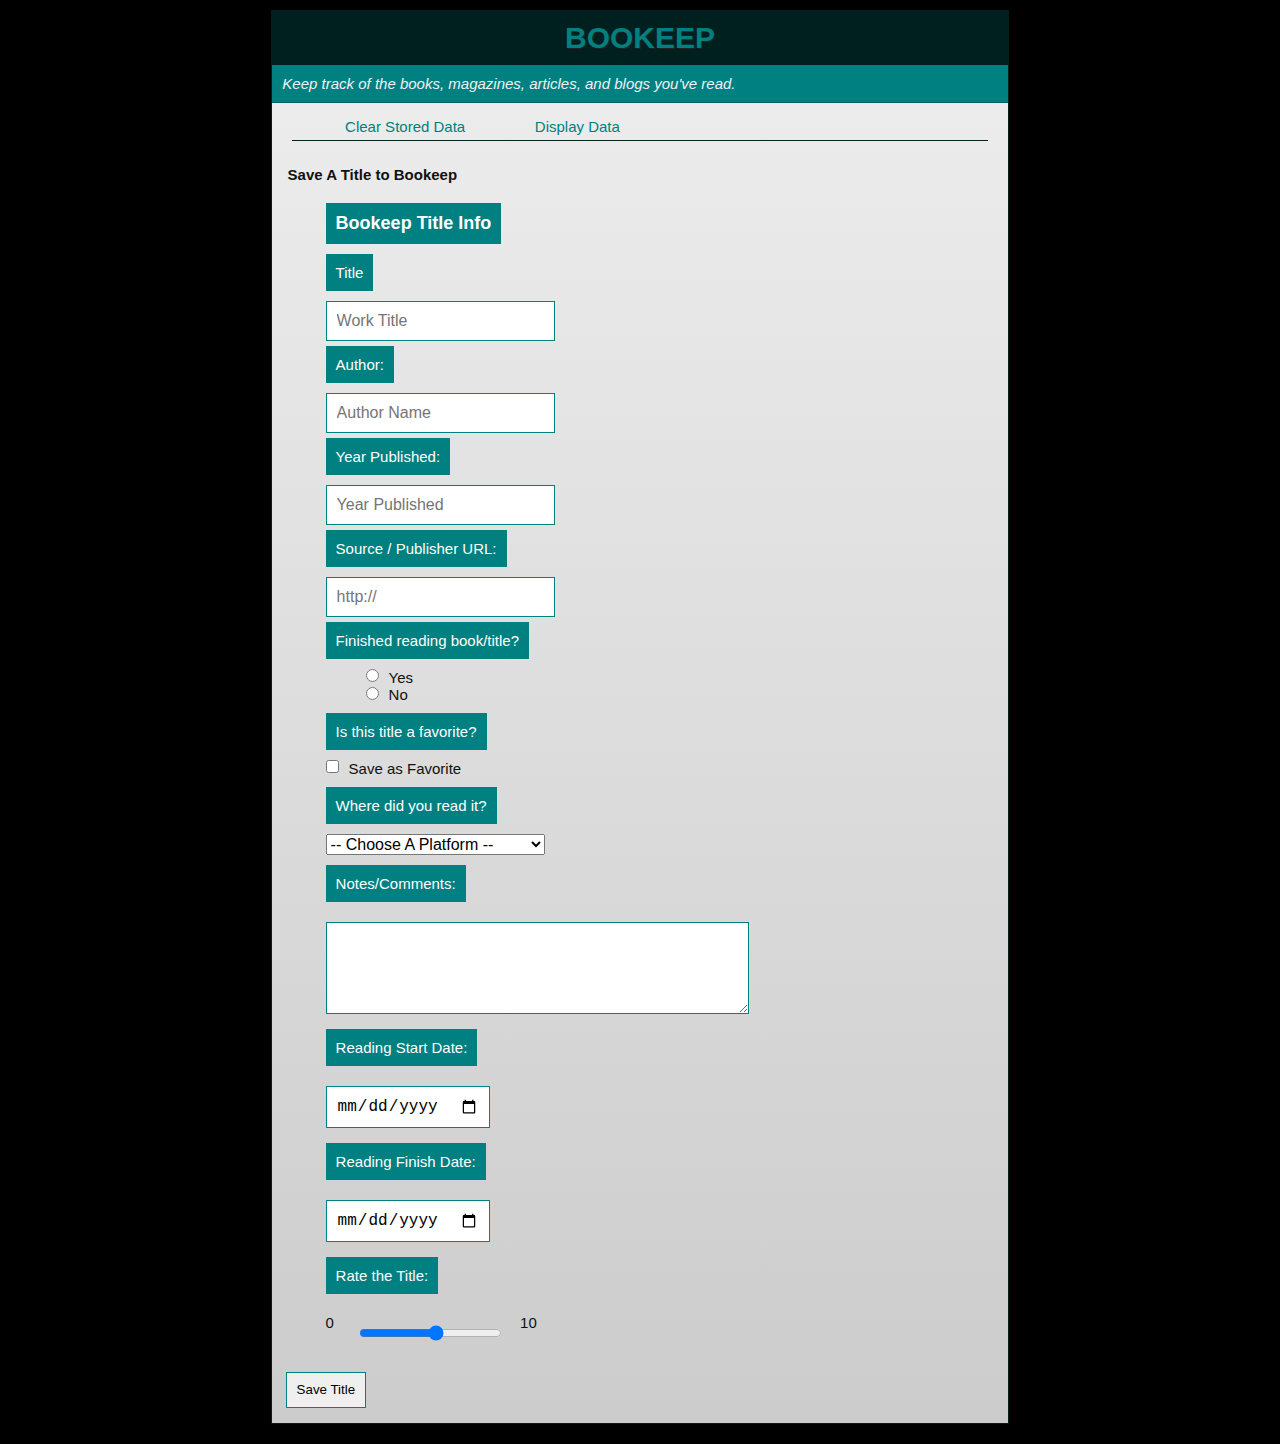
==== commit c3fb7889: "Delete Single Item Function" ====
--- a/additem.html
+++ b/additem.html
@@ -42,7 +42,6 @@
     <! -- Begin Form -- >
     <form action="#" method="post" id="bookeepForm">
       <fieldset id="Bookeep Title">
-	      <legend>Add New Bookeep</legend>
 			<ul id="errors"></ul>
         <legend>
 	        <strong>
@@ -154,7 +153,7 @@
   </div>
   <! -- Begin Footer -- >
   <footer>
-    <p>Copyright &copy; 2013 Dominique Houston</p>
+    
   </footer>
   <! -- End Footer --> 
 </div>
--- a/css/styles.css
+++ b/css/styles.css
@@ -59,7 +59,6 @@
 	background: -ms-linear-gradient(top, rgba(238,238,238,1) 0%, rgba(204,204,204,1) 100%); /* IE10+ */
 	background: linear-gradient(to bottom, rgba(238,238,238,1) 0%, rgba(204,204,204,1) 100%); /* W3C */
 filter: progid:DXImageTransform.Microsoft.gradient( startColorstr='#eeeeee', endColorstr='#cccccc', GradientType=0 ); /* IE6-9 */
-	min-height: 400px;
 	margin: 0px 2%;
 }
 /* Link Stlying */
@@ -209,7 +208,15 @@
 
 .rate_10 { width: 5%; }
 
-
+/* Toggle CSS */
+
+#items {margin: 0px auto;
+max-width: 768px;
+min-width: 300px;
+width: auto;
+padding-left: 2.333%;
+padding-right: 2.333%;}
+#items ul {list-style-type: none;}
 
 /* Footer */
 footer {
